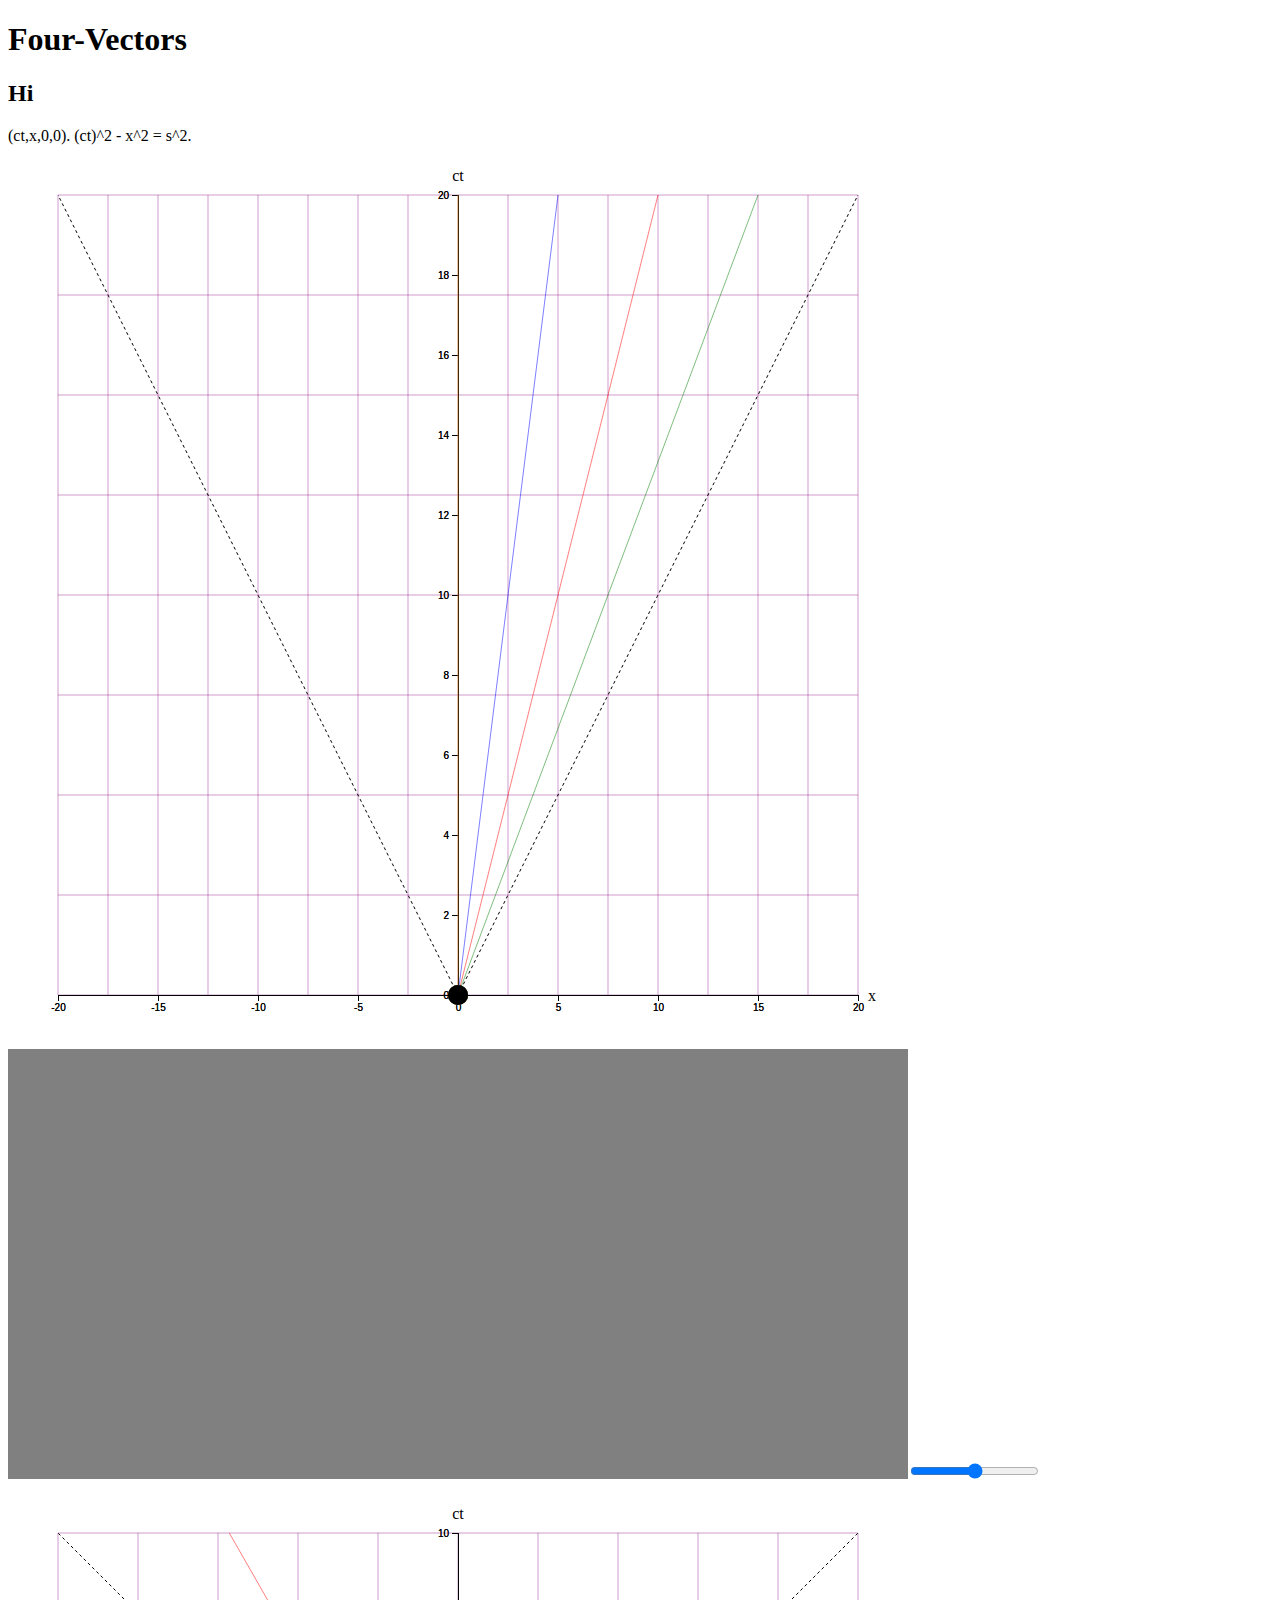
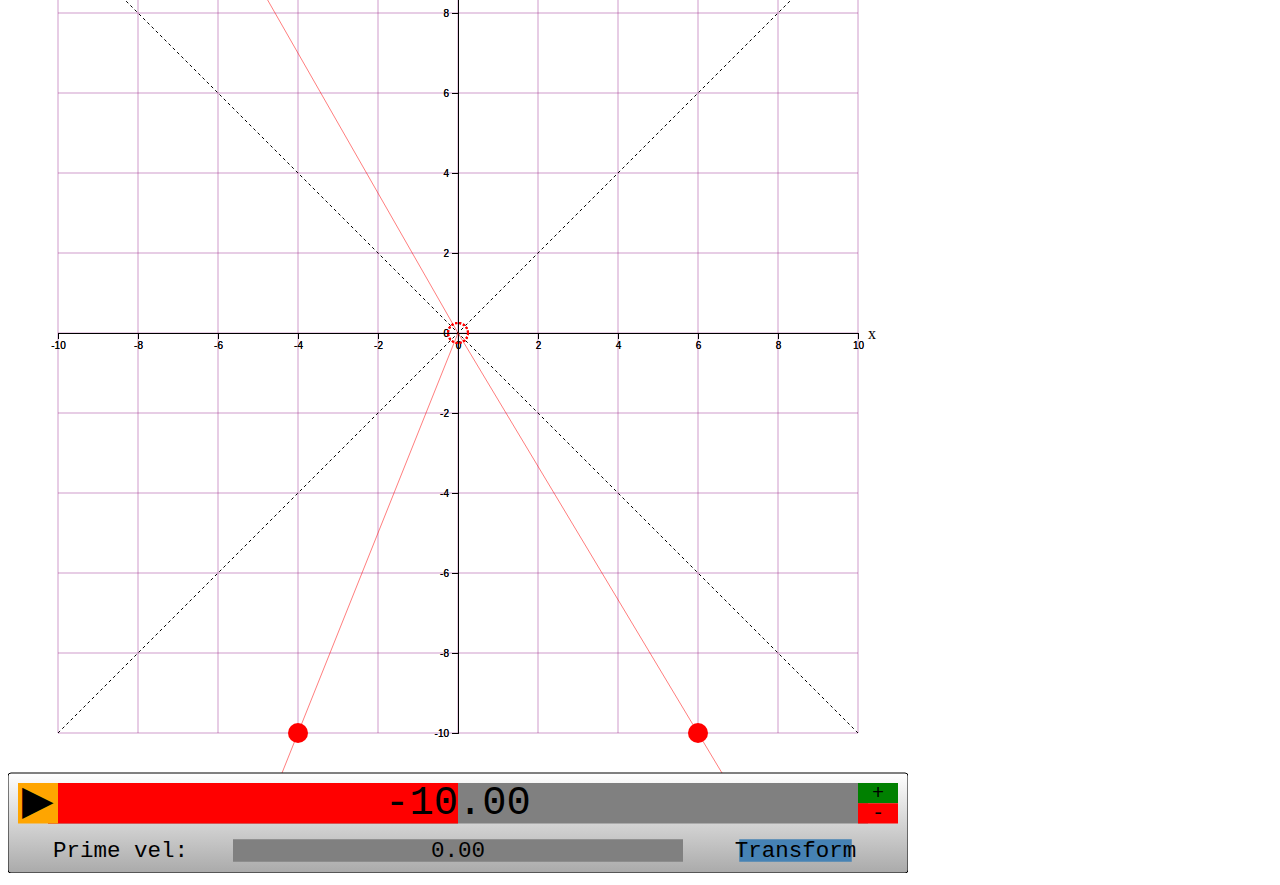
==== 4vector.html @ 3cd07fe6 "Work on 4vector particle collision sim" ====
<!DOCTYPE html>
<html lang="en">
	<head>
		<meta charset="utf-8" />
		<title>Four-Vectors</title>
	</head>
	<body>
        <div id="heading">
            <h1>Four-Vectors</h1>
        </div>
        <div id="content">
            <div id="time-space">
                <h2>Hi</h2>
                (ct,x,0,0).
                (ct)^2 - x^2 = s^2.
            </div>
            <div id="stdiagram"></div>
            <div id="particles"></div>
            <div id="stdiagram2"></div>
        </div>
    <script type="text/javascript" src="d3.v4.min.js"></script>
    <script type="text/javascript" src="spacetime.js"></script>
    <script type="text/javascript" src="4vector.js"></script>
	</body>

</html>
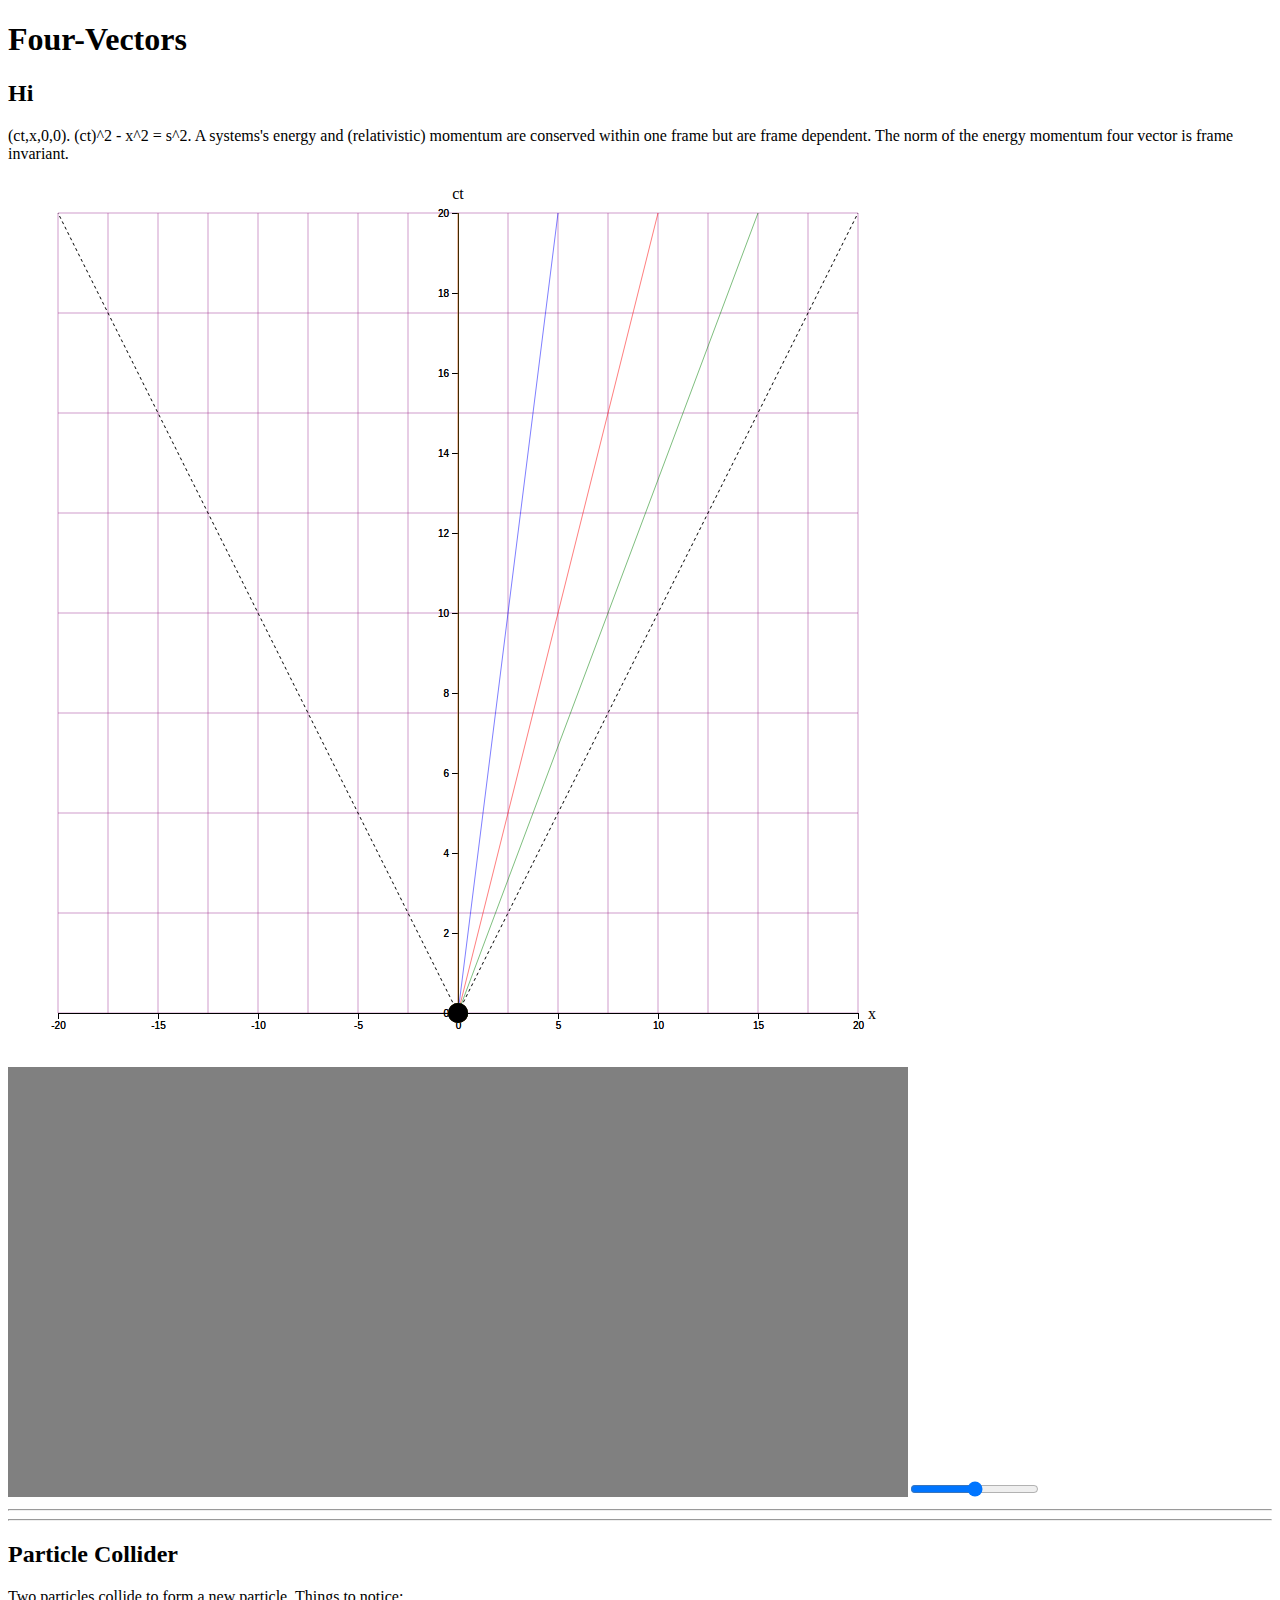
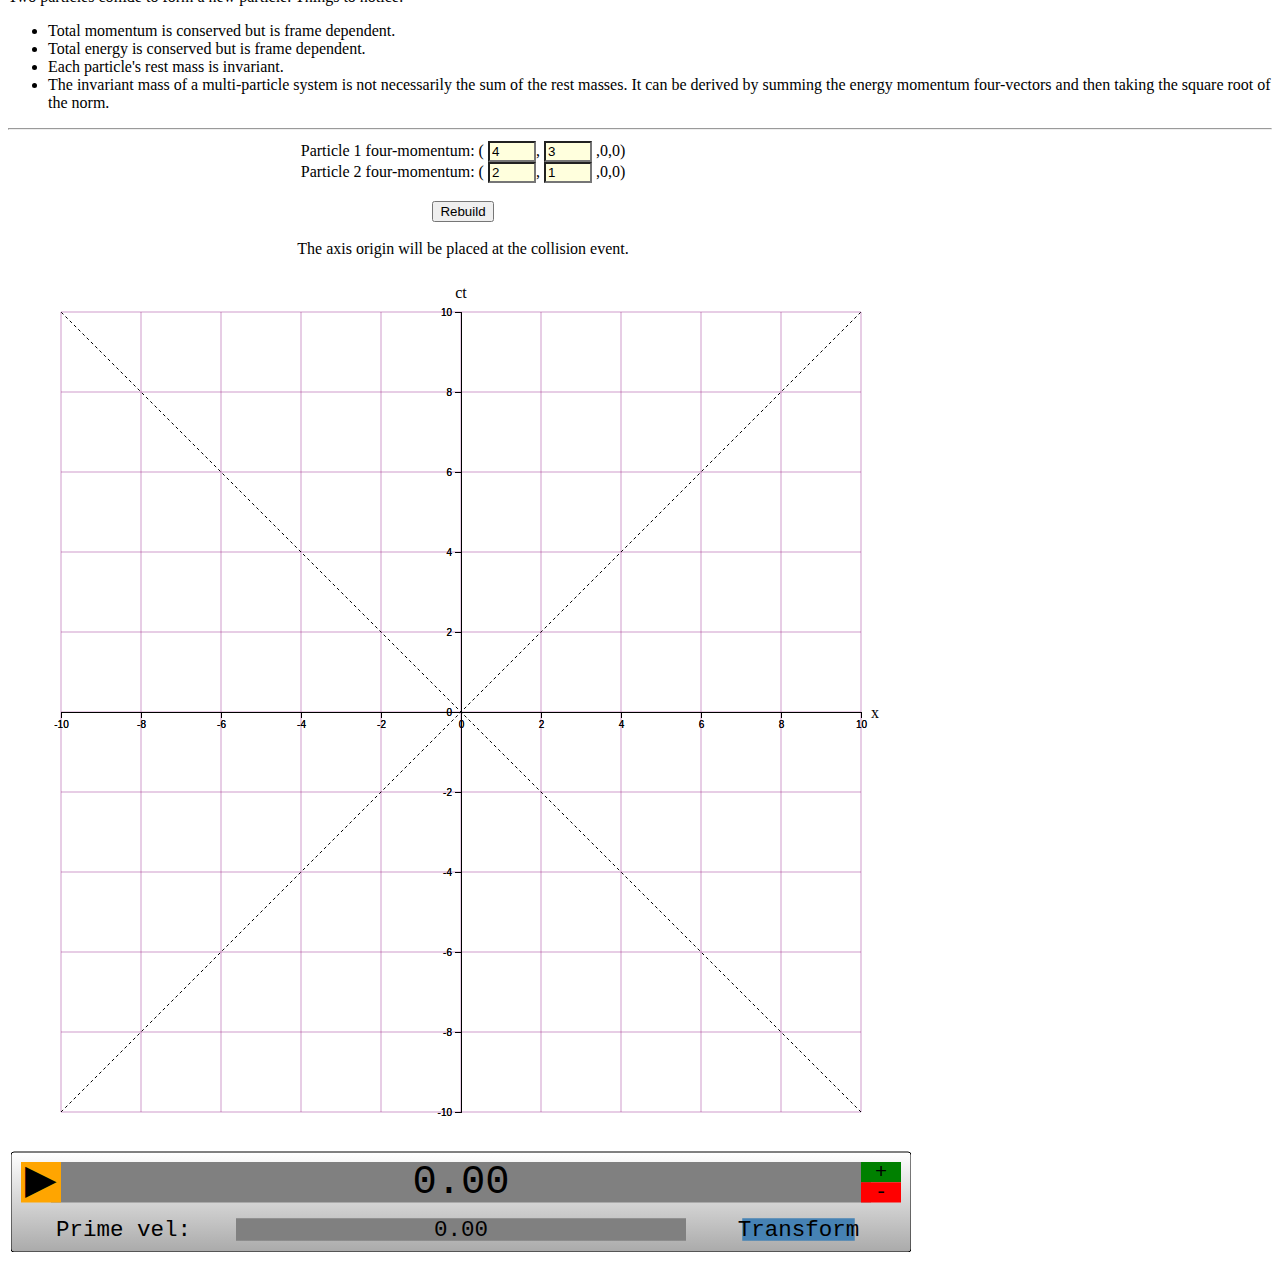
==== commit 4897fc24: "Get Particle collider in a working state" ====
--- a/4vector.html
+++ b/4vector.html
@@ -13,10 +13,56 @@
                 <h2>Hi</h2>
                 (ct,x,0,0).
                 (ct)^2 - x^2 = s^2.
+                A systems's energy and (relativistic) momentum are conserved within one frame but are frame dependent.
+                The norm of the energy momentum four vector is frame invariant.
             </div>
-            <div id="stdiagram"></div>
-            <div id="particles"></div>
-            <div id="stdiagram2"></div>
+            <div>
+                <div id="stdiagram"></div>
+                <div id="particles"></div>
+            </div>
+            <hr><hr>
+            <div id="Collider">
+                <h2>Particle Collider</h2>
+                Two particles collide to form a new particle. Things to notice:
+                <ul>
+                    <li>
+                        Total momentum is conserved but is frame dependent.
+                    </li>
+                    <li>
+                        Total energy is conserved but is frame dependent.
+                    </li>
+                    <li>
+                        Each particle's rest mass is invariant. 
+                    </li>
+                    <li>
+                        The invariant mass of a multi-particle system is not necessarily the sum of the rest masses. It can be derived by summing the energy momentum four-vectors and then taking the square root of the norm.
+                    </li>
+
+                </ul>
+                <hr>
+                <table id="st2_table" border="0">
+                    <tr >
+                        <td colspan="2" style="text-align:center;">
+                Particle 1 four-momentum: (
+                <input type="number" min="0", value="4" id="input-p1-e", style="width: 40px; background-color:#ffd;">,
+                <input type="number" value="3" id="input-p1-p", style="width: 40px; background-color:#ffd;">
+                ,0,0)
+                <br>
+                Particle 2 four-momentum: (
+                <input type="number" min="0", value="2" id="input-p2-e", style="width: 40px; background-color:#ffd;">,
+                <input type="number" value="1" id="input-p2-p", style="width: 40px; background-color:#ffd;">
+                ,0,0)
+                <br>
+                <br>
+                <input type="button" value="Rebuild" id="rebuild-sim">
+                <br>
+                <br>
+                The axis origin will be placed at the collision event.
+                        </td>
+                    </tr>
+                </table>
+            </div>
+            
         </div>
     <script type="text/javascript" src="d3.v4.min.js"></script>
     <script type="text/javascript" src="spacetime.js"></script>
